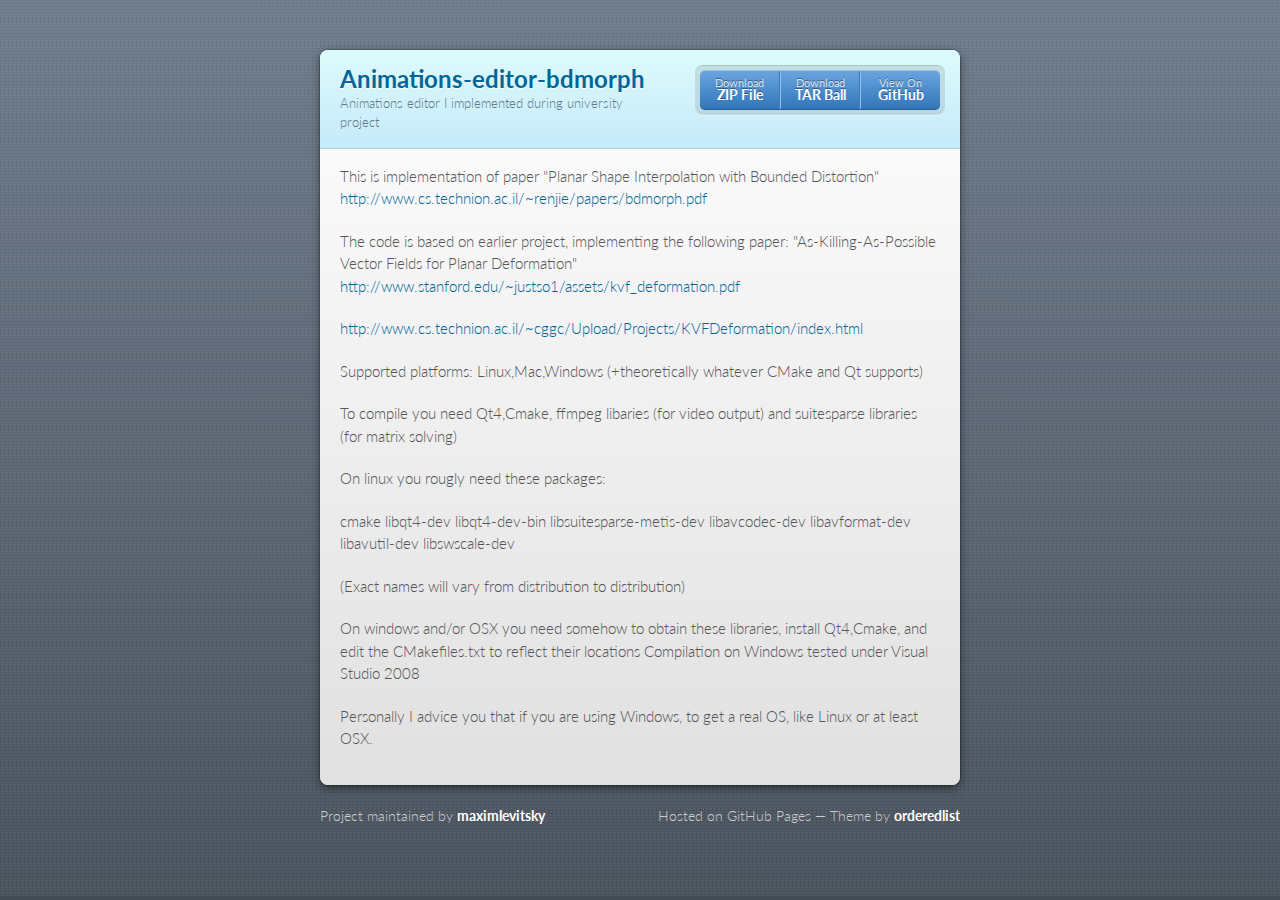
==== index.html @ a969c2cd "Create gh-pages branch via GitHub" ====
<!doctype html>
<html>
  <head>
    <meta charset="utf-8">
    <meta http-equiv="X-UA-Compatible" content="chrome=1">
    <title>Animations-editor-bdmorph by maximlevitsky</title>

    <link rel="stylesheet" href="stylesheets/styles.css">
    <link rel="stylesheet" href="stylesheets/pygment_trac.css">
    <script src="javascripts/scale.fix.js"></script>
    <meta name="viewport" content="width=device-width, initial-scale=1, user-scalable=no">

    <!--[if lt IE 9]>
    <script src="//html5shiv.googlecode.com/svn/trunk/html5.js"></script>
    <![endif]-->
  </head>
  <body>
    <div class="wrapper">
      <header>
        <h1>Animations-editor-bdmorph</h1>
        <p>Animations editor I implemented during university project</p>
        <p class="view"><a href="https://github.com/maximlevitsky/animations-editor-bdmorph">View the Project on GitHub <small>maximlevitsky/animations-editor-bdmorph</small></a></p>
        <ul>
          <li><a href="https://github.com/maximlevitsky/animations-editor-bdmorph/zipball/master">Download <strong>ZIP File</strong></a></li>
          <li><a href="https://github.com/maximlevitsky/animations-editor-bdmorph/tarball/master">Download <strong>TAR Ball</strong></a></li>
          <li><a href="https://github.com/maximlevitsky/animations-editor-bdmorph">View On <strong>GitHub</strong></a></li>
        </ul>
      </header>
      <section>
        <p>This is implementation of paper
"Planar Shape Interpolation with Bounded Distortion"
<a href="http://www.cs.technion.ac.il/%7Erenjie/papers/bdmorph.pdf">http://www.cs.technion.ac.il/~renjie/papers/bdmorph.pdf</a></p>

<p>The code is based on earlier project, implementing the following paper:
 "As-Killing-As-Possible Vector Fields for Planar Deformation"
<a href="http://www.stanford.edu/%7Ejustso1/assets/kvf_deformation.pdf">http://www.stanford.edu/~justso1/assets/kvf_deformation.pdf</a></p>

<p><a href="http://www.cs.technion.ac.il/%7Ecggc/Upload/Projects/KVFDeformation/index.html">http://www.cs.technion.ac.il/~cggc/Upload/Projects/KVFDeformation/index.html</a></p>

<p>Supported platforms: Linux,Mac,Windows 
(+theoretically whatever CMake and Qt supports)</p>

<p>To compile you need Qt4,Cmake, ffmpeg libaries (for video output) and 
suitesparse libraries (for matrix solving)</p>

<p>On linux you rougly need these packages:</p>

<p>cmake libqt4-dev libqt4-dev-bin
libsuitesparse-metis-dev
libavcodec-dev libavformat-dev libavutil-dev libswscale-dev</p>

<p>(Exact names will vary from distribution to distribution)</p>

<p>On windows and/or OSX you need somehow to obtain these libraries, install Qt4,Cmake,
and edit the CMakefiles.txt to reflect their locations
Compilation on Windows tested under Visual Studio 2008</p>

<p>Personally I advice you that if you are using Windows, to get a real OS, like
Linux or at least OSX.</p>
      </section>
    </div>
    <footer>
      <p>Project maintained by <a href="https://github.com/maximlevitsky">maximlevitsky</a></p>
      <p>Hosted on GitHub Pages &mdash; Theme by <a href="https://github.com/orderedlist">orderedlist</a></p>
    </footer>
    <!--[if !IE]><script>fixScale(document);</script><![endif]-->
    
  </body>
</html>
---- stylesheets/styles.css ----
@import url(https://fonts.googleapis.com/css?family=Lato:300italic,700italic,300,700);
html {
  background: #6C7989;
  background: #6c7989 -webkit-gradient(linear, 50% 0%, 50% 100%, color-stop(0%, #6c7989), color-stop(100%, #434b55)) fixed;
  background: #6c7989 -webkit-linear-gradient(#6c7989, #434b55) fixed;
  background: #6c7989 -moz-linear-gradient(#6c7989, #434b55) fixed;
  background: #6c7989 -o-linear-gradient(#6c7989, #434b55) fixed;
  background: #6c7989 -ms-linear-gradient(#6c7989, #434b55) fixed;
  background: #6c7989 linear-gradient(#6c7989, #434b55) fixed;
}

body {
  padding: 50px 0;
  margin: 0;
  font: 14px/1.5 Lato, "Helvetica Neue", Helvetica, Arial, sans-serif;
  color: #555;
  font-weight: 300;
  background: url('[data-uri]') fixed;
}

.wrapper {
  width: 640px;
  margin: 0 auto;
  background: #DEDEDE;
  -webkit-border-radius: 8px;
  -moz-border-radius: 8px;
  -ms-border-radius: 8px;
  -o-border-radius: 8px;
  border-radius: 8px;
  -webkit-box-shadow: rgba(0, 0, 0, 0.2) 0 0 0 1px, rgba(0, 0, 0, 0.45) 0 3px 10px;
  -moz-box-shadow: rgba(0, 0, 0, 0.2) 0 0 0 1px, rgba(0, 0, 0, 0.45) 0 3px 10px;
  box-shadow: rgba(0, 0, 0, 0.2) 0 0 0 1px, rgba(0, 0, 0, 0.45) 0 3px 10px;
}

header, section, footer {
  display: block;
}

a {
  color: #069;
  text-decoration: none;
}

p {
  margin: 0 0 20px;
  padding: 0;
}

strong {
  color: #222;
  font-weight: 700;
}

header {
  -webkit-border-radius: 8px 8px 0 0;
  -moz-border-radius: 8px 8px 0 0;
  -ms-border-radius: 8px 8px 0 0;
  -o-border-radius: 8px 8px 0 0;
  border-radius: 8px 8px 0 0;
  background: #C6EAFA;
  background: -webkit-gradient(linear, 50% 0%, 50% 100%, color-stop(0%, #ddfbfc), color-stop(100%, #c6eafa));
  background: -webkit-linear-gradient(#ddfbfc, #c6eafa);
  background: -moz-linear-gradient(#ddfbfc, #c6eafa);
  background: -o-linear-gradient(#ddfbfc, #c6eafa);
  background: -ms-linear-gradient(#ddfbfc, #c6eafa);
  background: linear-gradient(#ddfbfc, #c6eafa);
  position: relative;
  padding: 15px 20px;
  border-bottom: 1px solid #B2D2E1;
}
header h1 {
  margin: 0;
  padding: 0;
  font-size: 24px;
  line-height: 1.2;
  color: #069;
  text-shadow: rgba(255, 255, 255, 0.9) 0 1px 0;
}
header.without-description h1 {
  margin: 10px 0;
}
header p {
  margin: 0;
  color: #61778B;
  width: 300px;
  font-size: 13px;
}
header p.view {
  display: none;
  font-weight: 700;
  text-shadow: rgba(255, 255, 255, 0.9) 0 1px 0;
  -webkit-font-smoothing: antialiased;
}
header p.view a {
  color: #06c;
}
header p.view small {
  font-weight: 400;
}
header ul {
  margin: 0;
  padding: 0;
  list-style: none;
  position: absolute;
  z-index: 1;
  right: 20px;
  top: 20px;
  height: 38px;
  padding: 1px 0;
  background: #5198DF;
  background: -webkit-gradient(linear, 50% 0%, 50% 100%, color-stop(0%, #77b9fb), color-stop(100%, #3782cd));
  background: -webkit-linear-gradient(#77b9fb, #3782cd);
  background: -moz-linear-gradient(#77b9fb, #3782cd);
  background: -o-linear-gradient(#77b9fb, #3782cd);
  background: -ms-linear-gradient(#77b9fb, #3782cd);
  background: linear-gradient(#77b9fb, #3782cd);
  border-radius: 5px;
  -webkit-box-shadow: inset rgba(255, 255, 255, 0.45) 0 1px 0, inset rgba(0, 0, 0, 0.2) 0 -1px 0;
  -moz-box-shadow: inset rgba(255, 255, 255, 0.45) 0 1px 0, inset rgba(0, 0, 0, 0.2) 0 -1px 0;
  box-shadow: inset rgba(255, 255, 255, 0.45) 0 1px 0, inset rgba(0, 0, 0, 0.2) 0 -1px 0;
  width: auto;
}
header ul:before {
  content: '';
  position: absolute;
  z-index: -1;
  left: -5px;
  top: -4px;
  right: -5px;
  bottom: -6px;
  background: rgba(0, 0, 0, 0.1);
  -webkit-border-radius: 8px;
  -moz-border-radius: 8px;
  -ms-border-radius: 8px;
  -o-border-radius: 8px;
  border-radius: 8px;
  -webkit-box-shadow: rgba(0, 0, 0, 0.2) 0 -1px 0, inset rgba(255, 255, 255, 0.7) 0 -1px 0;
  -moz-box-shadow: rgba(0, 0, 0, 0.2) 0 -1px 0, inset rgba(255, 255, 255, 0.7) 0 -1px 0;
  box-shadow: rgba(0, 0, 0, 0.2) 0 -1px 0, inset rgba(255, 255, 255, 0.7) 0 -1px 0;
}
header ul li {
  width: 79px;
  float: left;
  border-right: 1px solid #3A7CBE;
  height: 38px;
}
header ul li.single {
  border: none;
}
header ul li + li {
  width: 78px;
  border-left: 1px solid #8BBEF3;
}
header ul li + li + li {
  border-right: none;
  width: 79px;
}
header ul a {
  line-height: 1;
  font-size: 11px;
  color: #fff;
  color: rgba(255, 255, 255, 0.8);
  display: block;
  text-align: center;
  font-weight: 400;
  padding-top: 6px;
  height: 40px;
  text-shadow: rgba(0, 0, 0, 0.4) 0 -1px 0;
}
header ul a strong {
  font-size: 14px;
  display: block;
  color: #fff;
  -webkit-font-smoothing: antialiased;
}

section {
  padding: 15px 20px;
  font-size: 15px;
  border-top: 1px solid #fff;
  background: -webkit-gradient(linear, 50% 0%, 50% 700, color-stop(0%, #fafafa), color-stop(100%, #dedede));
  background: -webkit-linear-gradient(#fafafa, #dedede 700px);
  background: -moz-linear-gradient(#fafafa, #dedede 700px);
  background: -o-linear-gradient(#fafafa, #dedede 700px);
  background: -ms-linear-gradient(#fafafa, #dedede 700px);
  background: linear-gradient(#fafafa, #dedede 700px);
  -webkit-border-radius: 0 0 8px 8px;
  -moz-border-radius: 0 0 8px 8px;
  -ms-border-radius: 0 0 8px 8px;
  -o-border-radius: 0 0 8px 8px;
  border-radius: 0 0 8px 8px;
  position: relative;
}

h1, h2, h3, h4, h5, h6 {
  color: #222;
  padding: 0;
  margin: 0 0 20px;
  line-height: 1.2;
}

p, ul, ol, table, pre, dl {
  margin: 0 0 20px;
}

h1, h2, h3 {
  line-height: 1.1;
}

h1 {
  font-size: 28px;
}

h2 {
  color: #393939;
}

h3, h4, h5, h6 {
  color: #494949;
}

blockquote {
  margin: 0 -20px 20px;
  padding: 15px 20px 1px 40px;
  font-style: italic;
  background: #ccc;
  background: rgba(0, 0, 0, 0.06);
  color: #222;
}

img {
  max-width: 100%;
}

code, pre {
  font-family: Monaco, Bitstream Vera Sans Mono, Lucida Console, Terminal;
  color: #333;
  font-size: 12px;
  overflow-x: auto;
}

pre {
  padding: 20px;
  background: #3A3C42;
  color: #f8f8f2;
  margin: 0 -20px 20px;
}
pre code {
  color: #f8f8f2;
}
li pre {
  margin-left: -60px;
  padding-left: 60px;
}

table {
  width: 100%;
  border-collapse: collapse;
}

th, td {
  text-align: left;
  padding: 5px 10px;
  border-bottom: 1px solid #aaa;
}

dt {
  color: #222;
  font-weight: 700;
}

th {
  color: #222;
}

small {
  font-size: 11px;
}

hr {
  border: 0;
  background: #aaa;
  height: 1px;
  margin: 0 0 20px;
}

footer {
  width: 640px;
  margin: 0 auto;
  padding: 20px 0 0;
  color: #ccc;
  overflow: hidden;
}
footer a {
  color: #fff;
  font-weight: bold;
}
footer p {
  float: left;
}
footer p + p {
  float: right;
}

@media print, screen and (max-width: 740px) {
  body {
    padding: 0;
  }

  .wrapper {
    -webkit-border-radius: 0;
    -moz-border-radius: 0;
    -ms-border-radius: 0;
    -o-border-radius: 0;
    border-radius: 0;
    -webkit-box-shadow: none;
    -moz-box-shadow: none;
    box-shadow: none;
    width: 100%;
  }

  footer {
    -webkit-border-radius: 0;
    -moz-border-radius: 0;
    -ms-border-radius: 0;
    -o-border-radius: 0;
    border-radius: 0;
    padding: 20px;
    width: auto;
  }
  footer p {
    float: none;
    margin: 0;
  }
  footer p + p {
    float: none;
  }
}
@media print, screen and (max-width:580px) {
  header ul {
    display: none;
  }

  header p.view {
    display: block;
  }

  header p {
    width: 100%;
  }
}
@media print {
  header p.view a small:before {
    content: 'at http://github.com/';
  }
}
---- stylesheets/pygment_trac.css ----
.highlight .hll { background-color: #49483e }
.highlight  { background: #3A3C42; color: #f8f8f2 }
.highlight .c { color: #75715e } /* Comment */
.highlight .err { color: #960050; background-color: #1e0010 } /* Error */
.highlight .k { color: #66d9ef } /* Keyword */
.highlight .l { color: #ae81ff } /* Literal */
.highlight .n { color: #f8f8f2 } /* Name */
.highlight .o { color: #f92672 } /* Operator */
.highlight .p { color: #f8f8f2 } /* Punctuation */
.highlight .cm { color: #75715e } /* Comment.Multiline */
.highlight .cp { color: #75715e } /* Comment.Preproc */
.highlight .c1 { color: #75715e } /* Comment.Single */
.highlight .cs { color: #75715e } /* Comment.Special */
.highlight .ge { font-style: italic } /* Generic.Emph */
.highlight .gs { font-weight: bold } /* Generic.Strong */
.highlight .kc { color: #66d9ef } /* Keyword.Constant */
.highlight .kd { color: #66d9ef } /* Keyword.Declaration */
.highlight .kn { color: #f92672 } /* Keyword.Namespace */
.highlight .kp { color: #66d9ef } /* Keyword.Pseudo */
.highlight .kr { color: #66d9ef } /* Keyword.Reserved */
.highlight .kt { color: #66d9ef } /* Keyword.Type */
.highlight .ld { color: #e6db74 } /* Literal.Date */
.highlight .m { color: #ae81ff } /* Literal.Number */
.highlight .s { color: #e6db74 } /* Literal.String */
.highlight .na { color: #a6e22e } /* Name.Attribute */
.highlight .nb { color: #f8f8f2 } /* Name.Builtin */
.highlight .nc { color: #a6e22e } /* Name.Class */
.highlight .no { color: #66d9ef } /* Name.Constant */
.highlight .nd { color: #a6e22e } /* Name.Decorator */
.highlight .ni { color: #f8f8f2 } /* Name.Entity */
.highlight .ne { color: #a6e22e } /* Name.Exception */
.highlight .nf { color: #a6e22e } /* Name.Function */
.highlight .nl { color: #f8f8f2 } /* Name.Label */
.highlight .nn { color: #f8f8f2 } /* Name.Namespace */
.highlight .nx { color: #a6e22e } /* Name.Other */
.highlight .py { color: #f8f8f2 } /* Name.Property */
.highlight .nt { color: #f92672 } /* Name.Tag */
.highlight .nv { color: #f8f8f2 } /* Name.Variable */
.highlight .ow { color: #f92672 } /* Operator.Word */
.highlight .w { color: #f8f8f2 } /* Text.Whitespace */
.highlight .mf { color: #ae81ff } /* Literal.Number.Float */
.highlight .mh { color: #ae81ff } /* Literal.Number.Hex */
.highlight .mi { color: #ae81ff } /* Literal.Number.Integer */
.highlight .mo { color: #ae81ff } /* Literal.Number.Oct */
.highlight .sb { color: #e6db74 } /* Literal.String.Backtick */
.highlight .sc { color: #e6db74 } /* Literal.String.Char */
.highlight .sd { color: #e6db74 } /* Literal.String.Doc */
.highlight .s2 { color: #e6db74 } /* Literal.String.Double */
.highlight .se { color: #ae81ff } /* Literal.String.Escape */
.highlight .sh { color: #e6db74 } /* Literal.String.Heredoc */
.highlight .si { color: #e6db74 } /* Literal.String.Interpol */
.highlight .sx { color: #e6db74 } /* Literal.String.Other */
.highlight .sr { color: #e6db74 } /* Literal.String.Regex */
.highlight .s1 { color: #e6db74 } /* Literal.String.Single */
.highlight .ss { color: #e6db74 } /* Literal.String.Symbol */
.highlight .bp { color: #f8f8f2 } /* Name.Builtin.Pseudo */
.highlight .vc { color: #f8f8f2 } /* Name.Variable.Class */
.highlight .vg { color: #f8f8f2 } /* Name.Variable.Global */
.highlight .vi { color: #f8f8f2 } /* Name.Variable.Instance */
.highlight .il { color: #ae81ff } /* Literal.Number.Integer.Long */
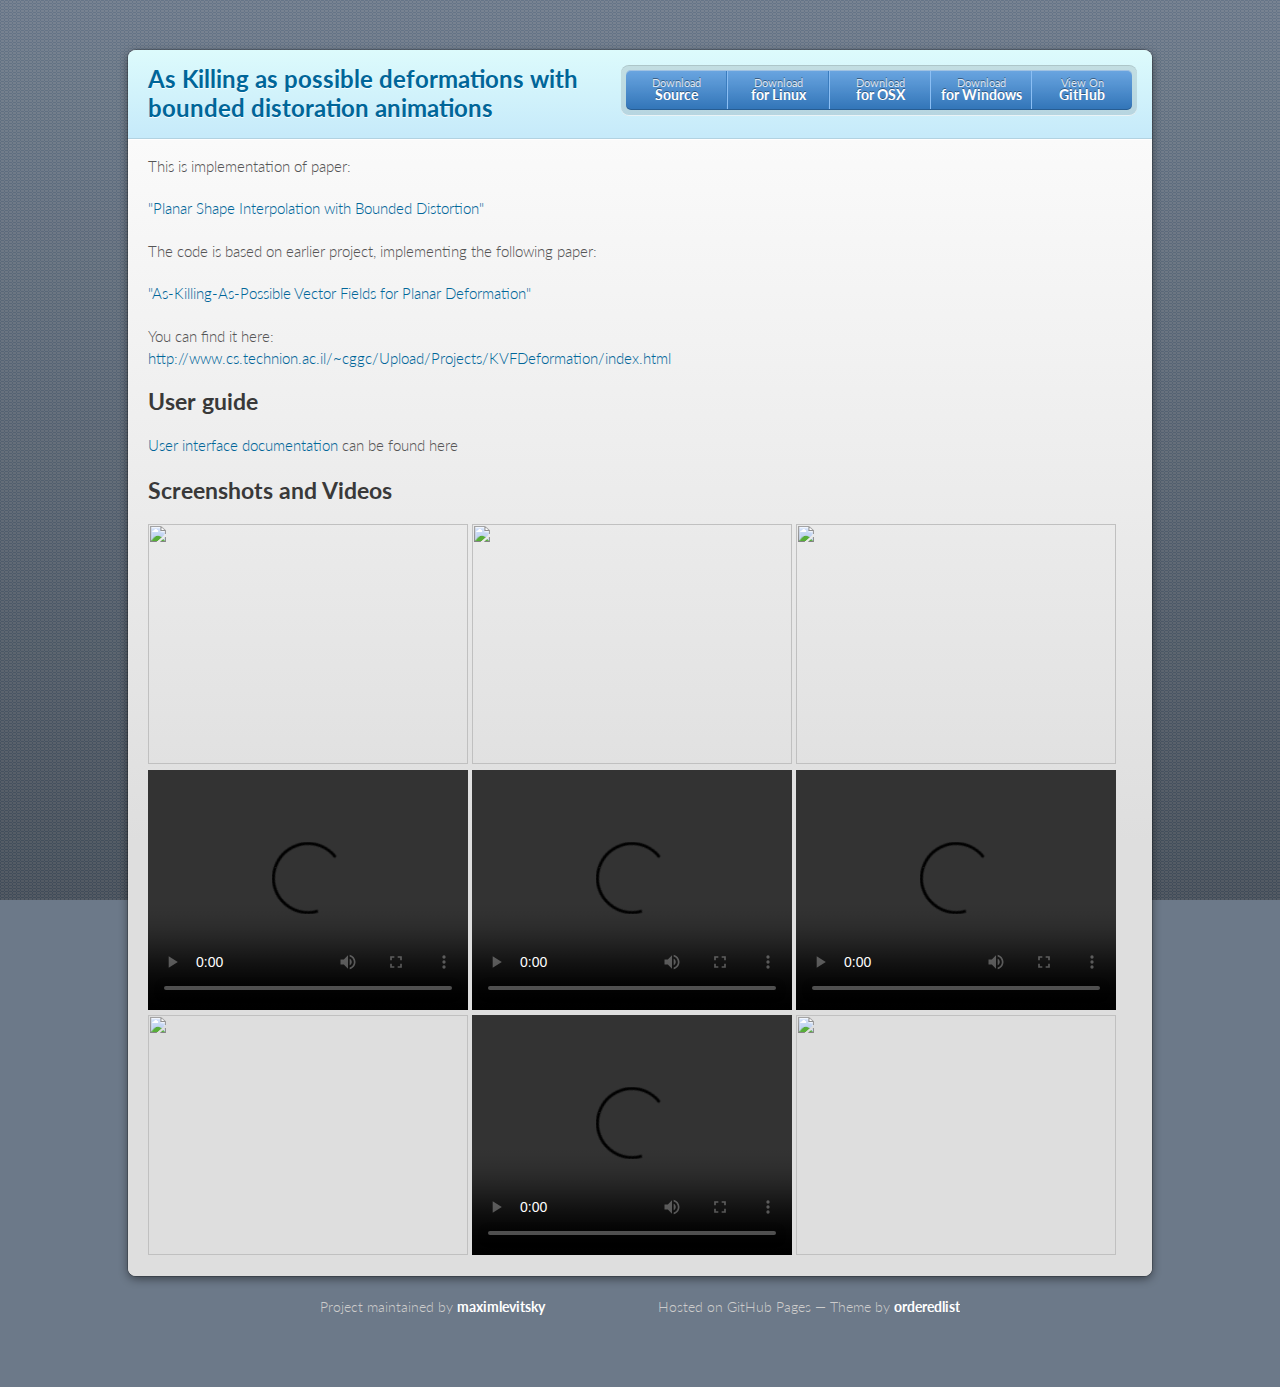
==== commit d6f6b7e6: "Update" ====
--- a/index.html
+++ b/index.html
@@ -3,7 +3,7 @@
   <head>
     <meta charset="utf-8">
     <meta http-equiv="X-UA-Compatible" content="chrome=1">
-    <title>Animations-editor-bdmorph by maximlevitsky</title>
+    <title>Animations editor</title>
 
     <link rel="stylesheet" href="stylesheets/styles.css">
     <link rel="stylesheet" href="stylesheets/pygment_trac.css">
@@ -17,47 +17,72 @@
   <body>
     <div class="wrapper">
       <header>
-        <h1>Animations-editor-bdmorph</h1>
-        <p>Animations editor I implemented during university project</p>
-        <p class="view"><a href="https://github.com/maximlevitsky/animations-editor-bdmorph">View the Project on GitHub <small>maximlevitsky/animations-editor-bdmorph</small></a></p>
+        <h1><a href="index.html">As Killing as possible deformations with<br/> bounded distoration animations</a></h1>
+        <p class="view"><a href="https://github.com/maximlevitsky/animations-editor-bdmorph">View the Project on GitHub 
+        <small>maximlevitsky/animations-editor-bdmorph</small></a></p>
         <ul>
-          <li><a href="https://github.com/maximlevitsky/animations-editor-bdmorph/zipball/master">Download <strong>ZIP File</strong></a></li>
-          <li><a href="https://github.com/maximlevitsky/animations-editor-bdmorph/tarball/master">Download <strong>TAR Ball</strong></a></li>
+          <li><a href="https://github.com/maximlevitsky/animations-editor-bdmorph/zipball/master">Download <strong>Source</strong></a></li>
+          <li><a href="https://github.com/maximlevitsky/animations-editor-bdmorph/releases/download/1.0-beta1/">Download <strong>for Linux</strong></a></li>
+          <li><a href="https://github.com/maximlevitsky/animations-editor-bdmorph/releases/download/1.0-beta1/bdmorph-OSX.64.bit.dmg">Download <strong>for OSX</strong></a></li>
+          <li><a href="https://github.com/maximlevitsky/animations-editor-bdmorph/releases/download/1.0-beta1/bdmorph-Windows.32.bit.zip">Download <strong>for Windows</strong></a></li>
           <li><a href="https://github.com/maximlevitsky/animations-editor-bdmorph">View On <strong>GitHub</strong></a></li>
         </ul>
       </header>
       <section>
-        <p>This is implementation of paper
-"Planar Shape Interpolation with Bounded Distortion"
-<a href="http://www.cs.technion.ac.il/%7Erenjie/papers/bdmorph.pdf">http://www.cs.technion.ac.il/~renjie/papers/bdmorph.pdf</a></p>
+        <p>
+            This is implementation of paper:</p>
+            <a href="http://www.cs.technion.ac.il/%7Erenjie/papers/bdmorph.pdf">
+            "Planar Shape Interpolation with Bounded Distortion"
+            </a></p>
 
-<p>The code is based on earlier project, implementing the following paper:
- "As-Killing-As-Possible Vector Fields for Planar Deformation"
-<a href="http://www.stanford.edu/%7Ejustso1/assets/kvf_deformation.pdf">http://www.stanford.edu/~justso1/assets/kvf_deformation.pdf</a></p>
+            <p>The code is based on earlier project, implementing the following paper:</p>
+            <a href="http://www.stanford.edu/%7Ejustso1/assets/kvf_deformation.pdf">
+            "As-Killing-As-Possible Vector Fields for Planar Deformation"</a></p>
 
-<p><a href="http://www.cs.technion.ac.il/%7Ecggc/Upload/Projects/KVFDeformation/index.html">http://www.cs.technion.ac.il/~cggc/Upload/Projects/KVFDeformation/index.html</a></p>
+            You can find it here:
+            <p><a href="http://www.cs.technion.ac.il/%7Ecggc/Upload/Projects/KVFDeformation/index.html">http://www.cs.technion.ac.il/~cggc/Upload/Projects/KVFDeformation/index.html</a></p>
 
-<p>Supported platforms: Linux,Mac,Windows 
-(+theoretically whatever CMake and Qt supports)</p>
+            <h2>User guide</h2>
+            <a href=doc.html>User interface documentation</a> can be found here <br/><br/>
+            <h2>Screenshots and Videos</h2>
 
-<p>To compile you need Qt4,Cmake, ffmpeg libaries (for video output) and 
-suitesparse libraries (for matrix solving)</p>
+            <a href="images/pic1.png">
+                <img src="images/pic1.png" width="320" height="240"/>
+            </a>
 
-<p>On linux you rougly need these packages:</p>
+            <a href="images/pic2.png">
+                <img src="images/pic2.png" width="320" height="240"/>
+            </a>
 
-<p>cmake libqt4-dev libqt4-dev-bin
-libsuitesparse-metis-dev
-libavcodec-dev libavformat-dev libavutil-dev libswscale-dev</p>
+            <a href="images/pic3.png">
+            <img src="images/pic3.png" width="320" height="240"/>
+            </a>
 
-<p>(Exact names will vary from distribution to distribution)</p>
+            <video width="320" height="240" controls>
+                <source src="images/video1.mp4" type="video/mp4"/>
+            </video>
 
-<p>On windows and/or OSX you need somehow to obtain these libraries, install Qt4,Cmake,
-and edit the CMakefiles.txt to reflect their locations
-Compilation on Windows tested under Visual Studio 2008</p>
+            <video width="320" height="240" controls>
+                <source src="images/video2.mp4" type="video/mp4"/>
+            </video>
 
-<p>Personally I advice you that if you are using Windows, to get a real OS, like
-Linux or at least OSX.</p>
+            <video width="320" height="240" controls>
+              <source src="images/video3.mp4" type="video/mp4"/>
+            </video>
+
+            <a href="images/pic4.png">
+            <img src="images/pic4.png" width="320" height="240"/>
+            </a>
+
+            <video width="320" height="240" controls>
+                <source src="images/video4.mp4" type="video/mp4"/>
+            </video>
+
+            <a href="images/pic5.png">
+            <img src="images/pic5.png" width="320" height="240"/>
+            </a>
       </section>
+        
     </div>
     <footer>
       <p>Project maintained by <a href="https://github.com/maximlevitsky">maximlevitsky</a></p>
@@ -66,4 +91,4 @@
     <!--[if !IE]><script>fixScale(document);</script><![endif]-->
     
   </body>
-</html>+</html>
--- a/stylesheets/styles.css
+++ b/stylesheets/styles.css
@@ -19,7 +19,7 @@
 }
 
 .wrapper {
-  width: 640px;
+  width: 1024px;
   margin: 0 auto;
   background: #DEDEDE;
   -webkit-border-radius: 8px;
@@ -139,7 +139,7 @@
   box-shadow: rgba(0, 0, 0, 0.2) 0 -1px 0, inset rgba(255, 255, 255, 0.7) 0 -1px 0;
 }
 header ul li {
-  width: 79px;
+  width: 100px;
   float: left;
   border-right: 1px solid #3A7CBE;
   height: 38px;
@@ -148,12 +148,12 @@
   border: none;
 }
 header ul li + li {
-  width: 78px;
+  width: 100px;
   border-left: 1px solid #8BBEF3;
 }
 header ul li + li + li {
   border-right: none;
-  width: 79px;
+  width: 100px;
 }
 header ul a {
   line-height: 1;
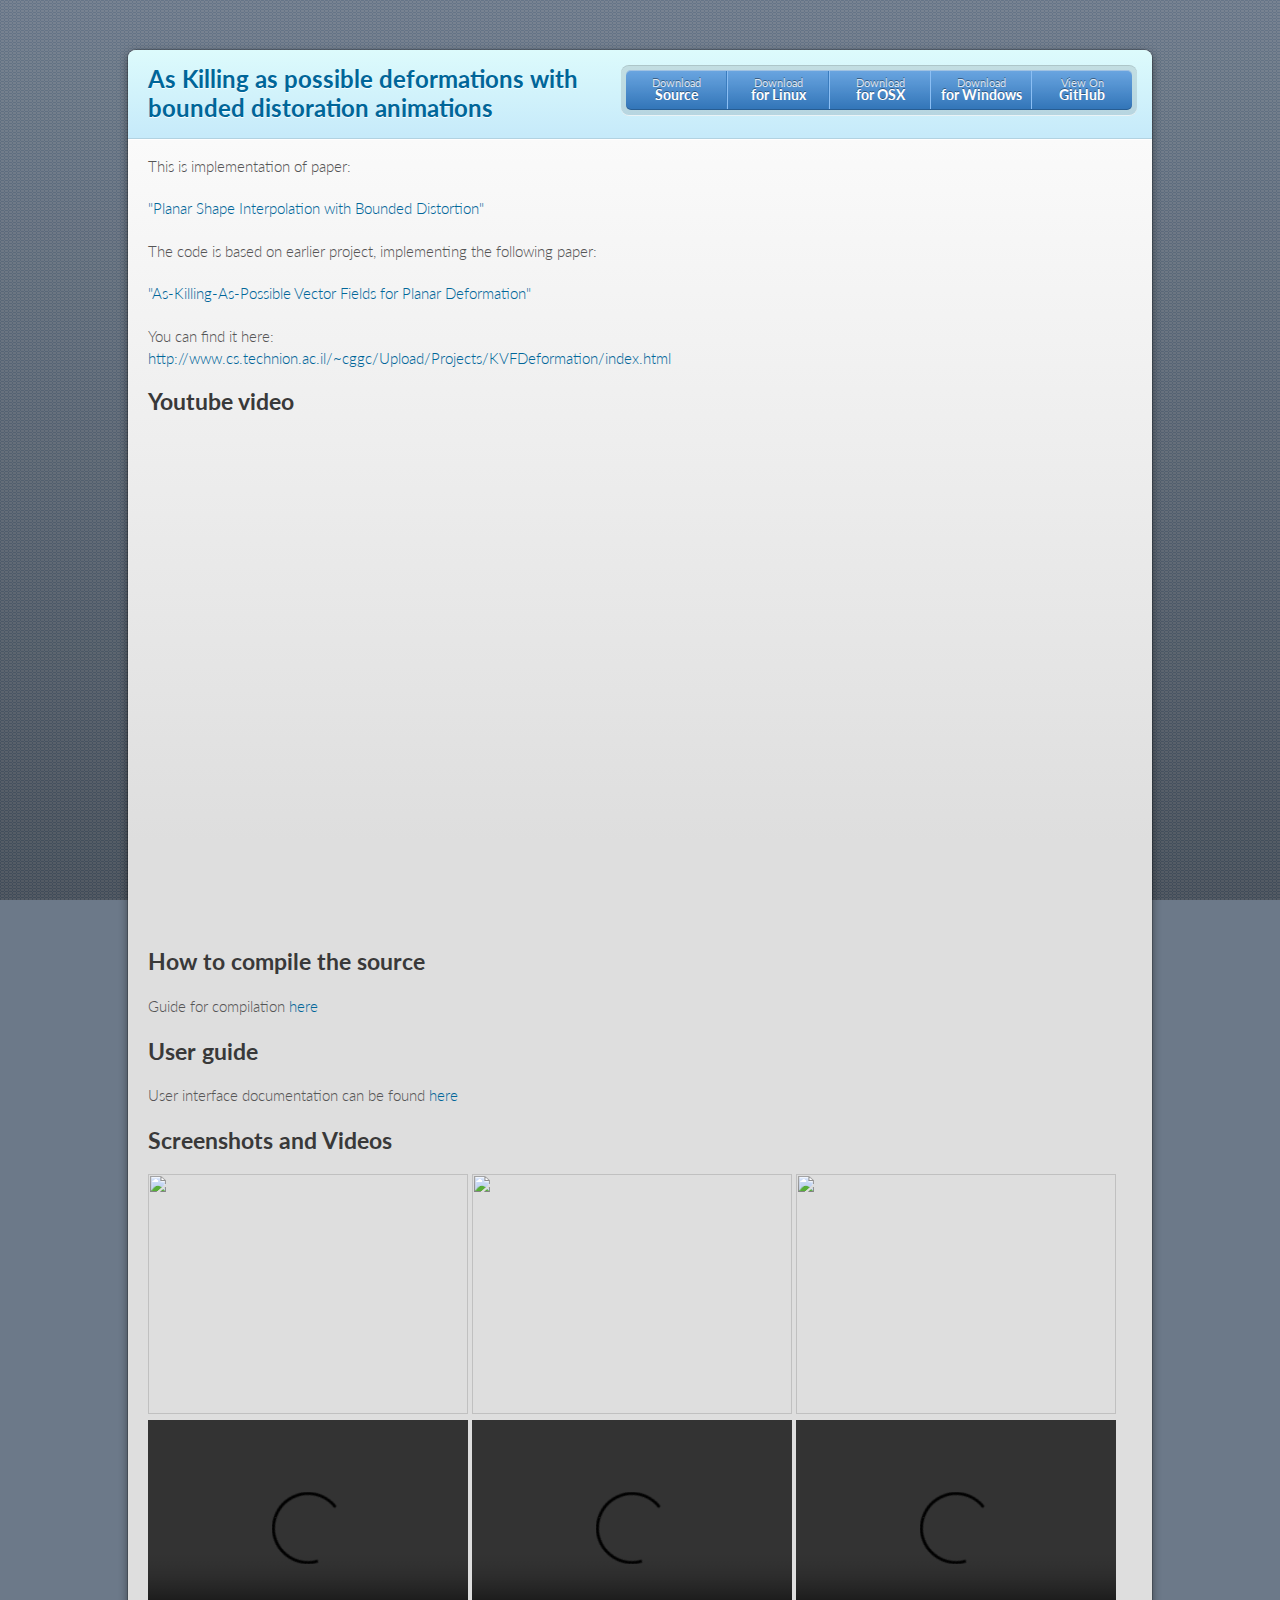
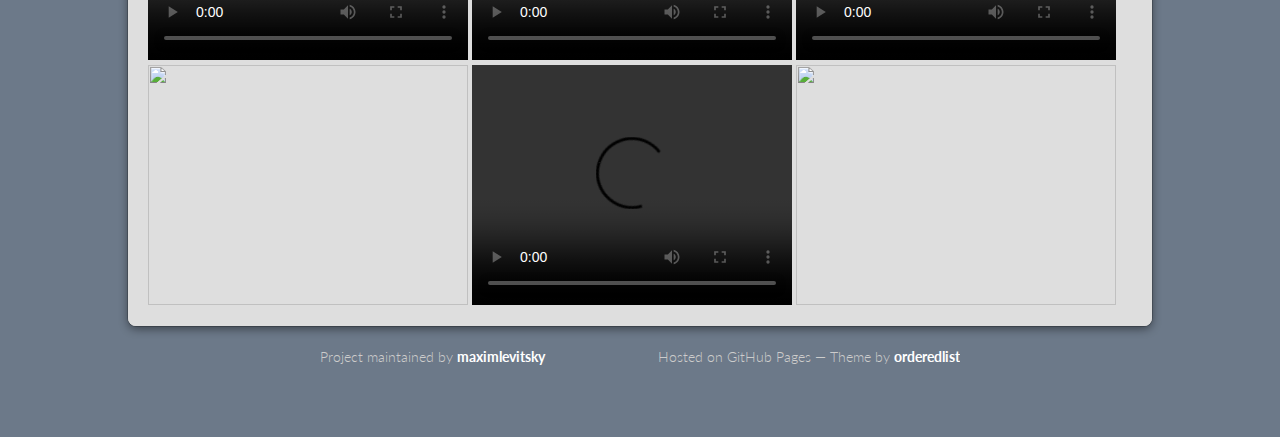
==== commit a3c6d0b2: "Updates" ====
--- a/index.html
+++ b/index.html
@@ -42,8 +42,18 @@
             You can find it here:
             <p><a href="http://www.cs.technion.ac.il/%7Ecggc/Upload/Projects/KVFDeformation/index.html">http://www.cs.technion.ac.il/~cggc/Upload/Projects/KVFDeformation/index.html</a></p>
 
+
+            <h2>Youtube video</h2>
+
+            <iframe width="854" height="510" src="http://www.youtube.com/embed/6NlnaksZt5Q" frameborder="0" allowfullscreen></iframe>
+
+
+            <h2>How to compile the source</h2>
+            Guide for compilation <a href=compile.html>here</a><br/><br/>
+                        
+
             <h2>User guide</h2>
-            <a href=doc.html>User interface documentation</a> can be found here <br/><br/>
+            User interface documentation can be found <a href=doc.html>here</a> <br/><br/>
             <h2>Screenshots and Videos</h2>
 
             <a href="images/pic1.png">
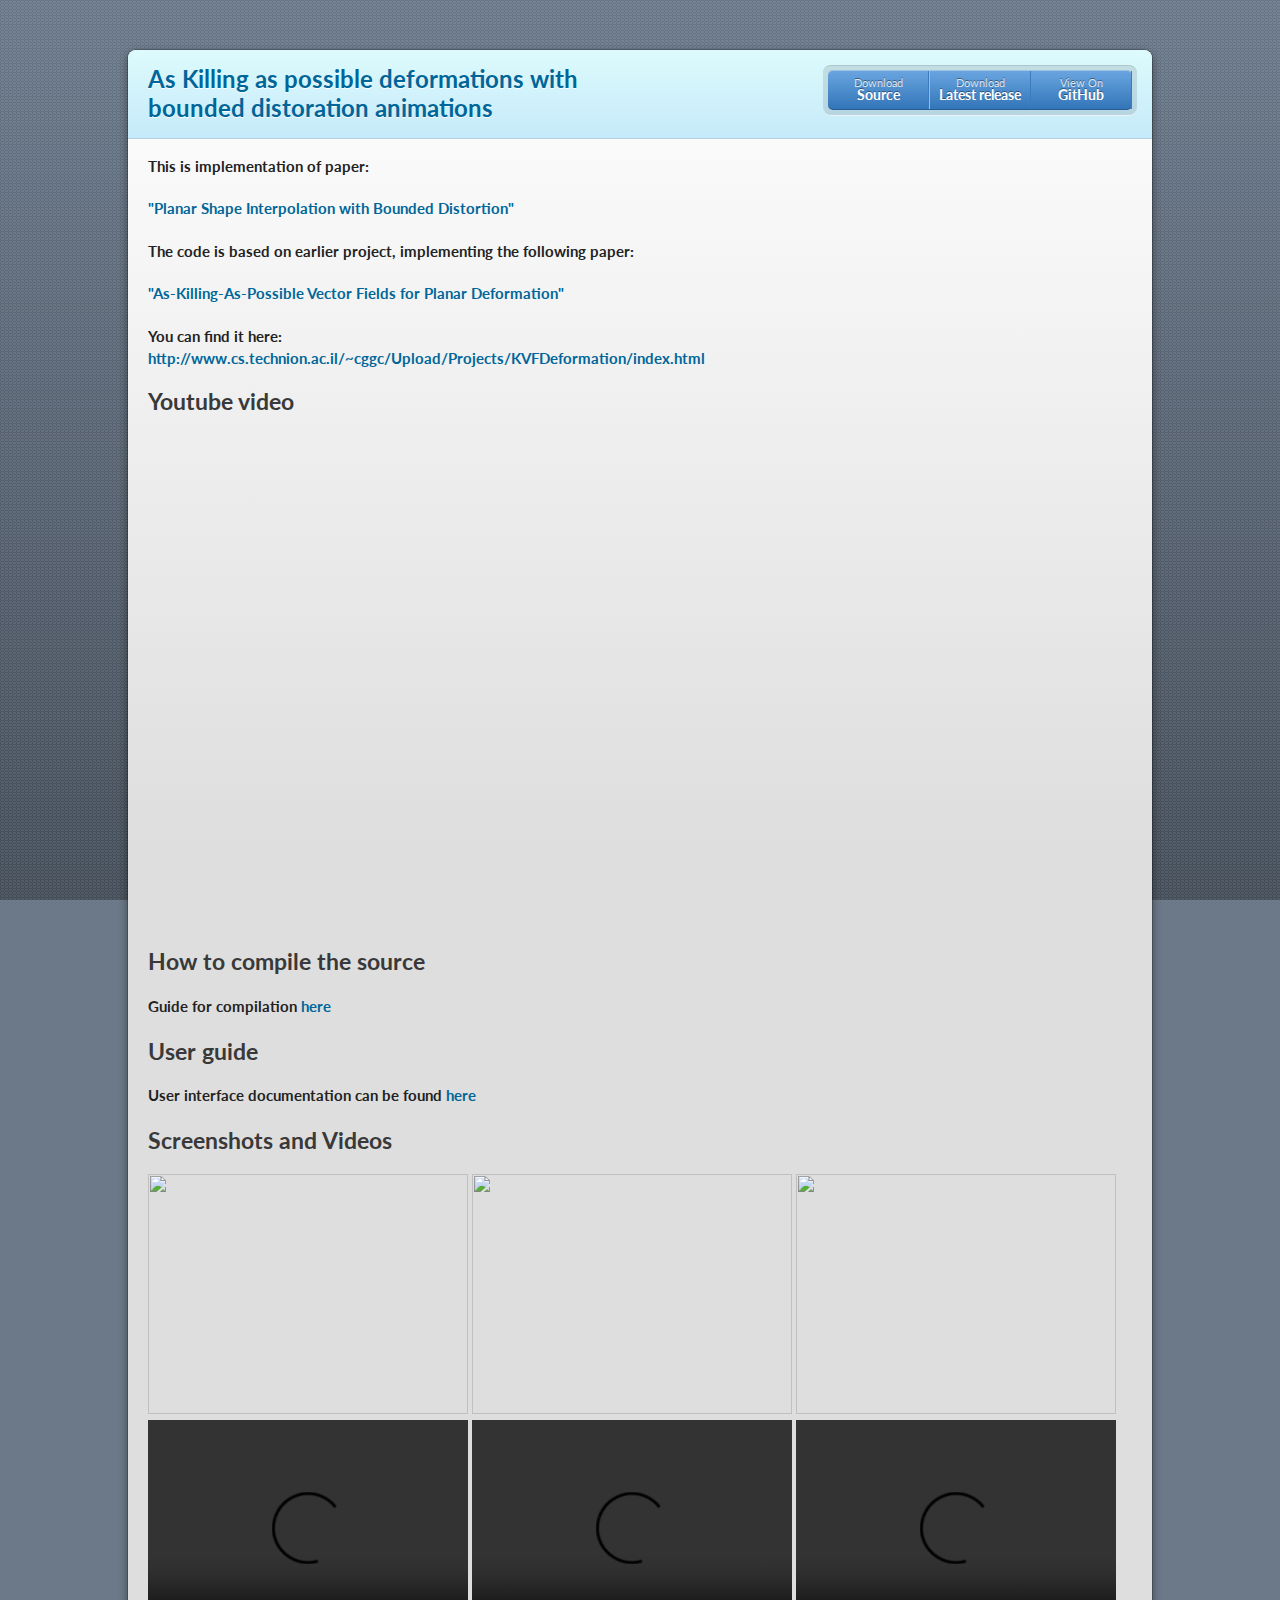
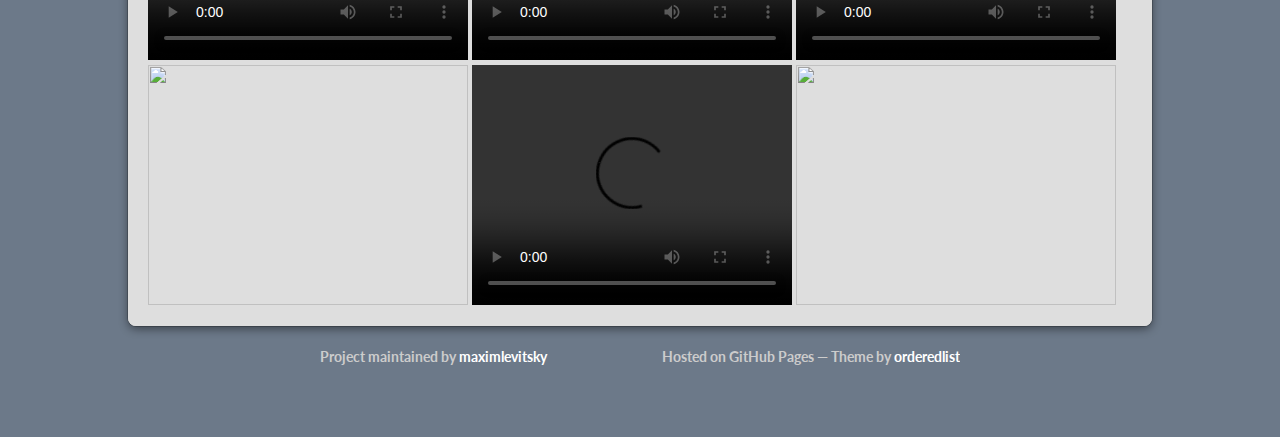
==== commit da15d6c4: "Added more stuff" ====
--- a/index.html
+++ b/index.html
@@ -22,9 +22,7 @@
         <small>maximlevitsky/animations-editor-bdmorph</small></a></p>
         <ul>
           <li><a href="https://github.com/maximlevitsky/animations-editor-bdmorph/zipball/master">Download <strong>Source</strong></a></li>
-          <li><a href="https://github.com/maximlevitsky/animations-editor-bdmorph/releases/download/1.0-beta1/">Download <strong>for Linux</strong></a></li>
-          <li><a href="https://github.com/maximlevitsky/animations-editor-bdmorph/releases/download/1.0-beta1/bdmorph-OSX.64.bit.dmg">Download <strong>for OSX</strong></a></li>
-          <li><a href="https://github.com/maximlevitsky/animations-editor-bdmorph/releases/download/1.0-beta1/bdmorph-Windows.32.bit.zip">Download <strong>for Windows</strong></a></li>
+          <li><a href="https://github.com/maximlevitsky/animations-editor-bdmorph/releases">Download <strong>Latest release<strong></a></li>
           <li><a href="https://github.com/maximlevitsky/animations-editor-bdmorph">View On <strong>GitHub</strong></a></li>
         </ul>
       </header>
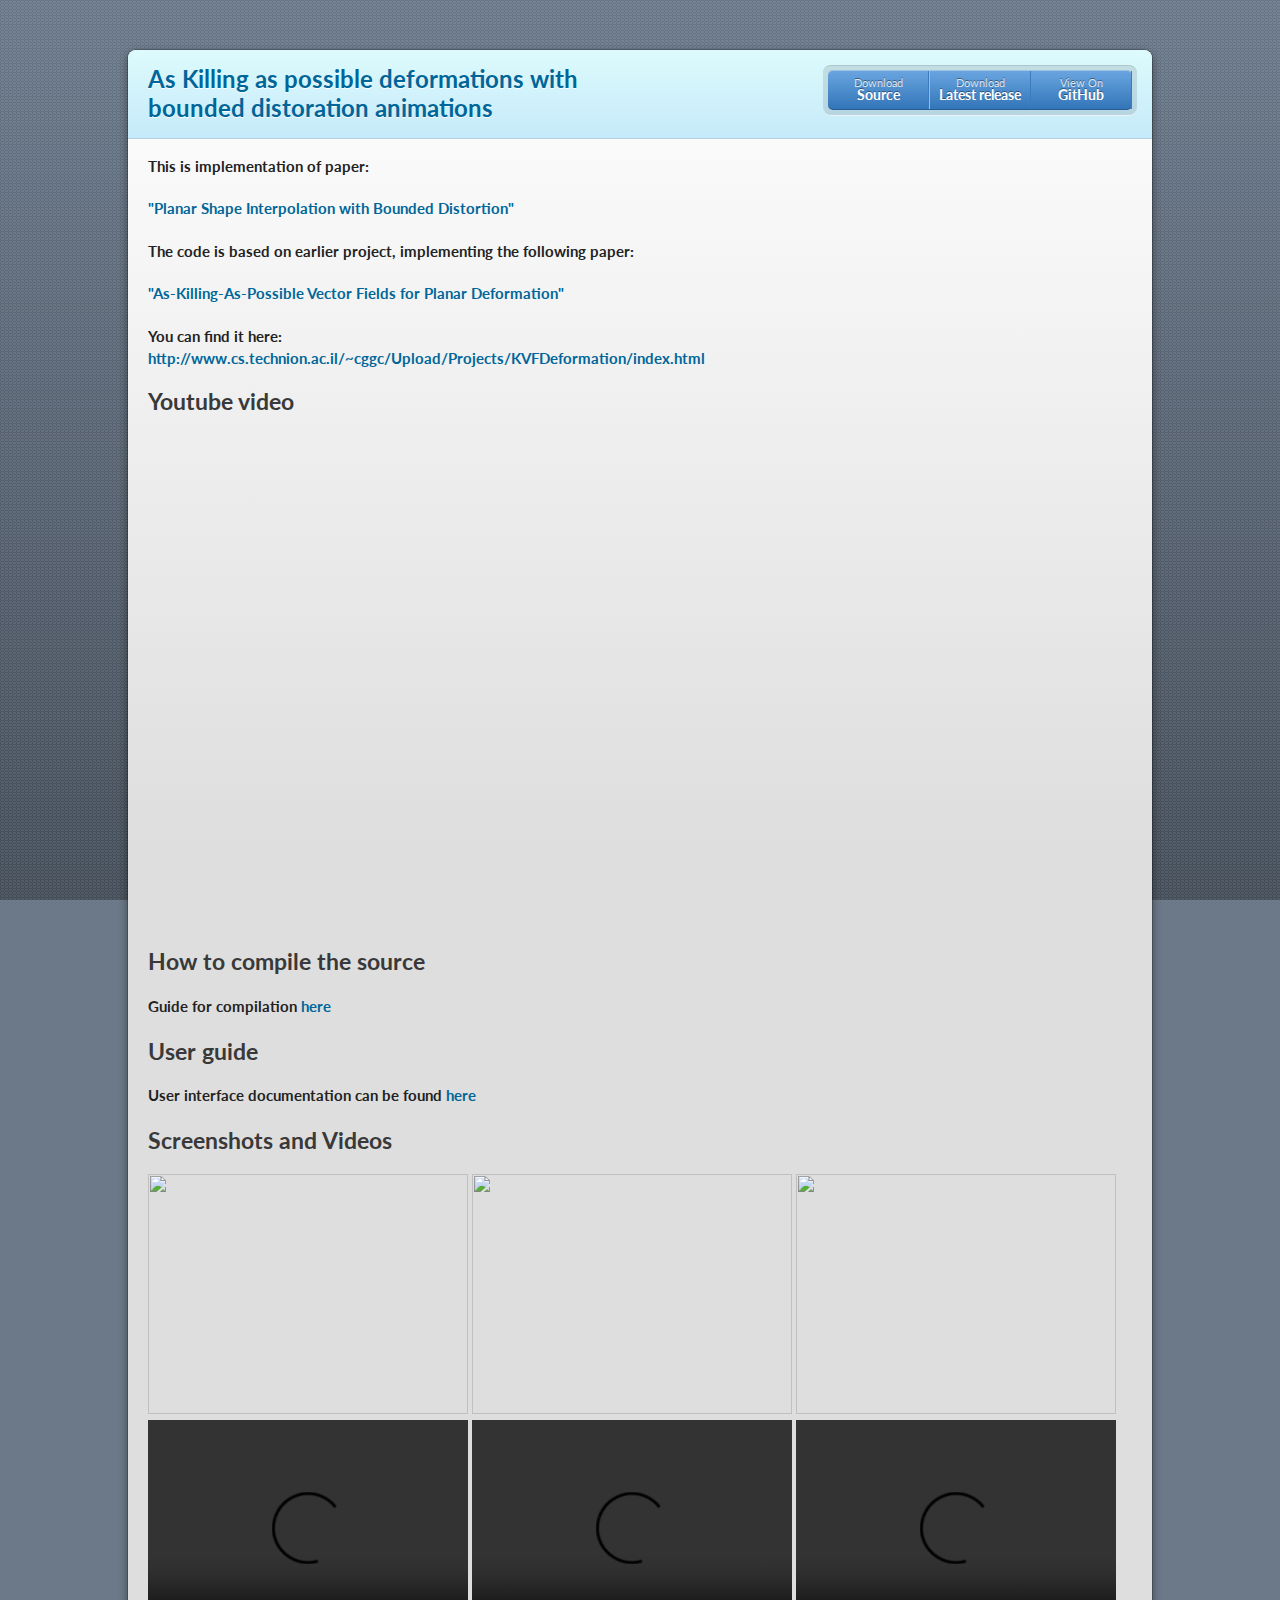
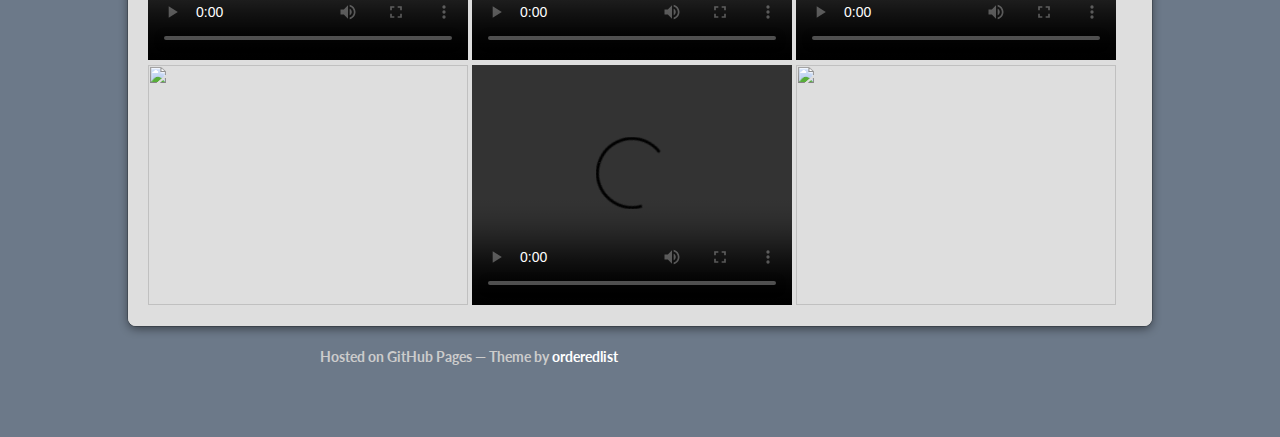
==== commit cfc66eaa: "fixes" ====
--- a/index.html
+++ b/index.html
@@ -5,6 +5,7 @@
     <meta http-equiv="X-UA-Compatible" content="chrome=1">
     <title>Animations editor</title>
 
+	<link rel="icon" type="image/vnd.microsoft.icon"  href="favicon.ico" />
     <link rel="stylesheet" href="stylesheets/styles.css">
     <link rel="stylesheet" href="stylesheets/pygment_trac.css">
     <script src="javascripts/scale.fix.js"></script>
@@ -93,7 +94,6 @@
         
     </div>
     <footer>
-      <p>Project maintained by <a href="https://github.com/maximlevitsky">maximlevitsky</a></p>
       <p>Hosted on GitHub Pages &mdash; Theme by <a href="https://github.com/orderedlist">orderedlist</a></p>
     </footer>
     <!--[if !IE]><script>fixScale(document);</script><![endif]-->
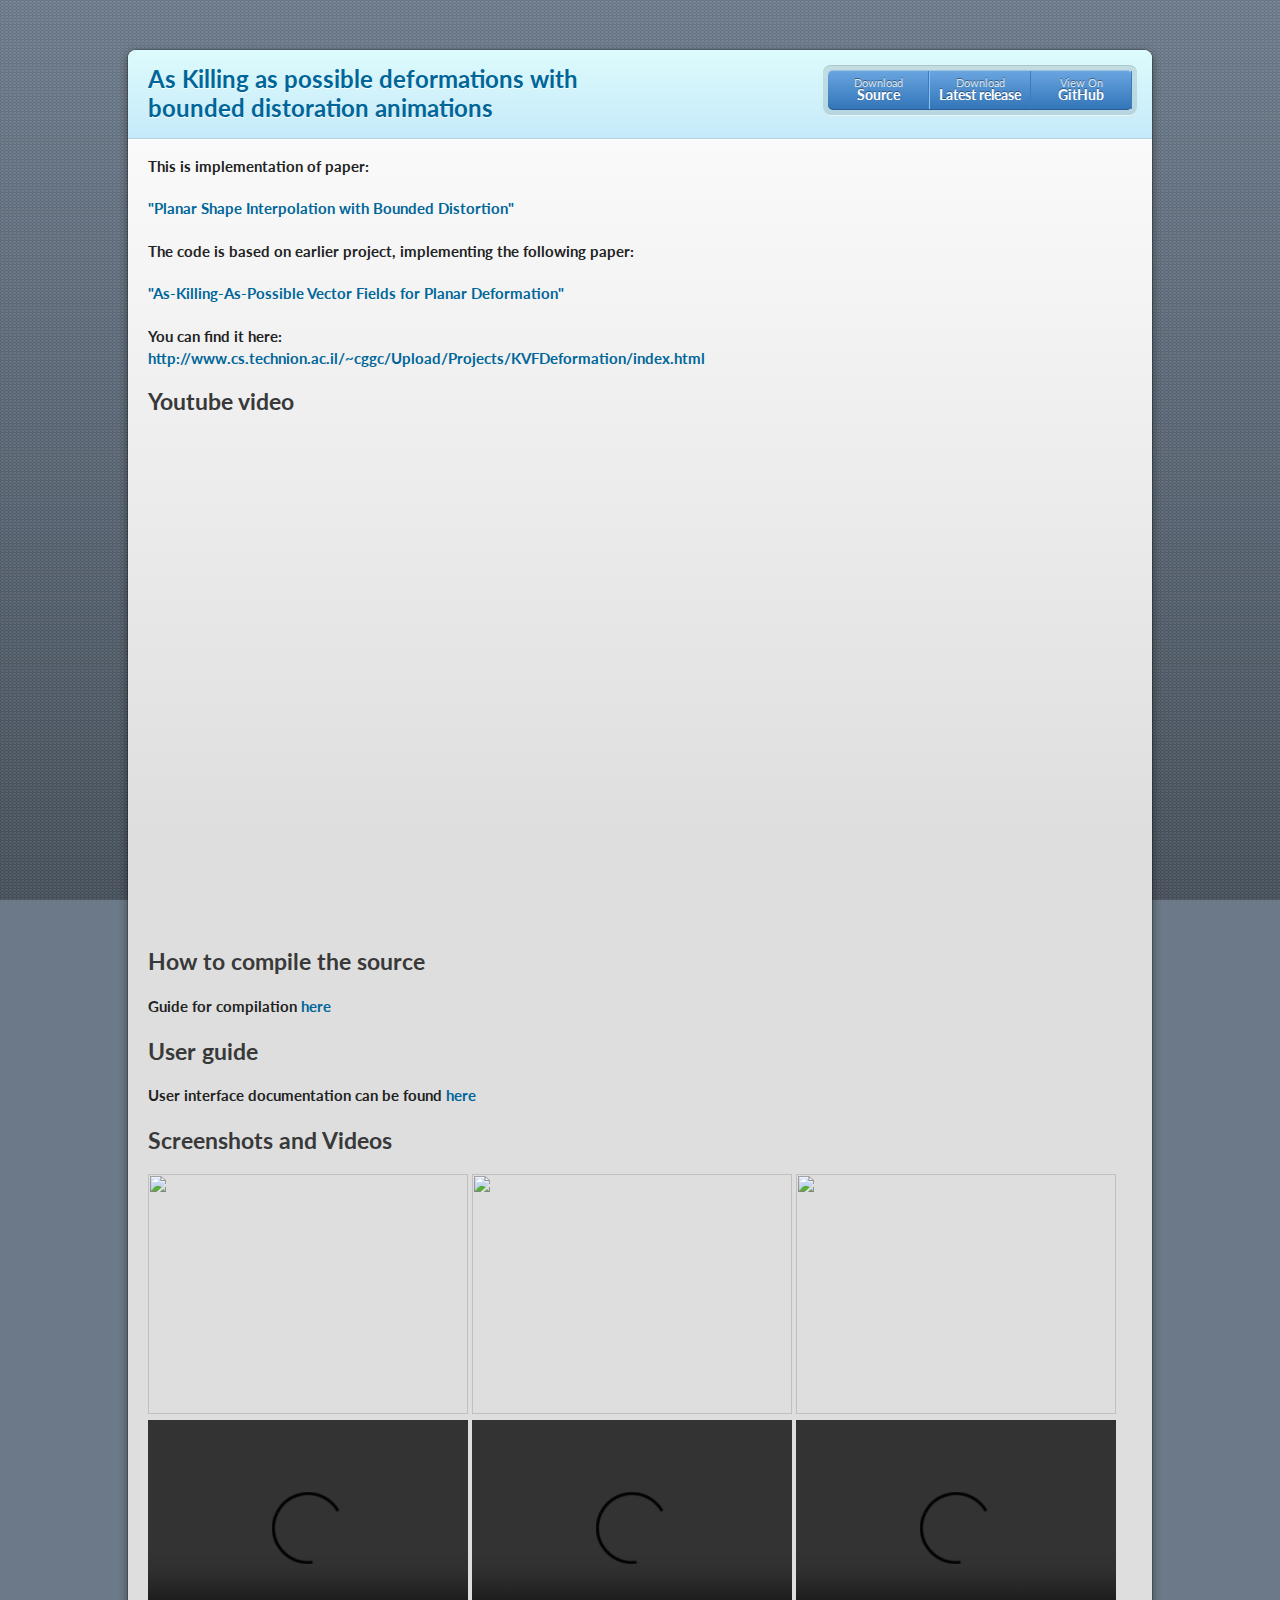
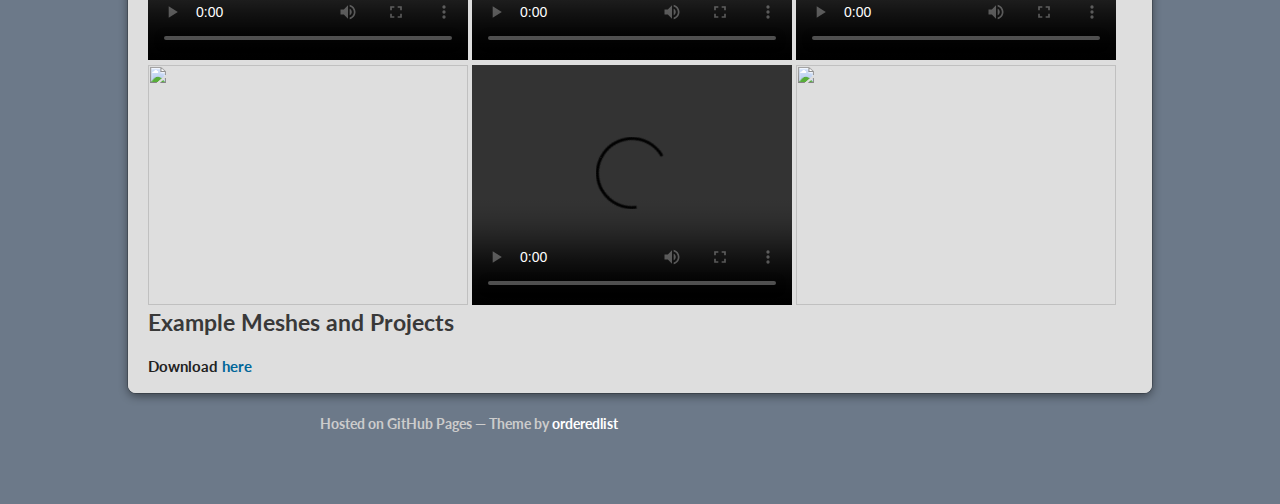
==== commit 518074e2: "Added models" ====
--- a/index.html
+++ b/index.html
@@ -90,6 +90,10 @@
             <a href="images/pic5.png">
             <img src="images/pic5.png" width="320" height="240"/>
             </a>
+			
+			
+			 <h2>Example Meshes and Projects</h2>
+			 Download <a href="data/models.zip">here</a>
       </section>
         
     </div>
